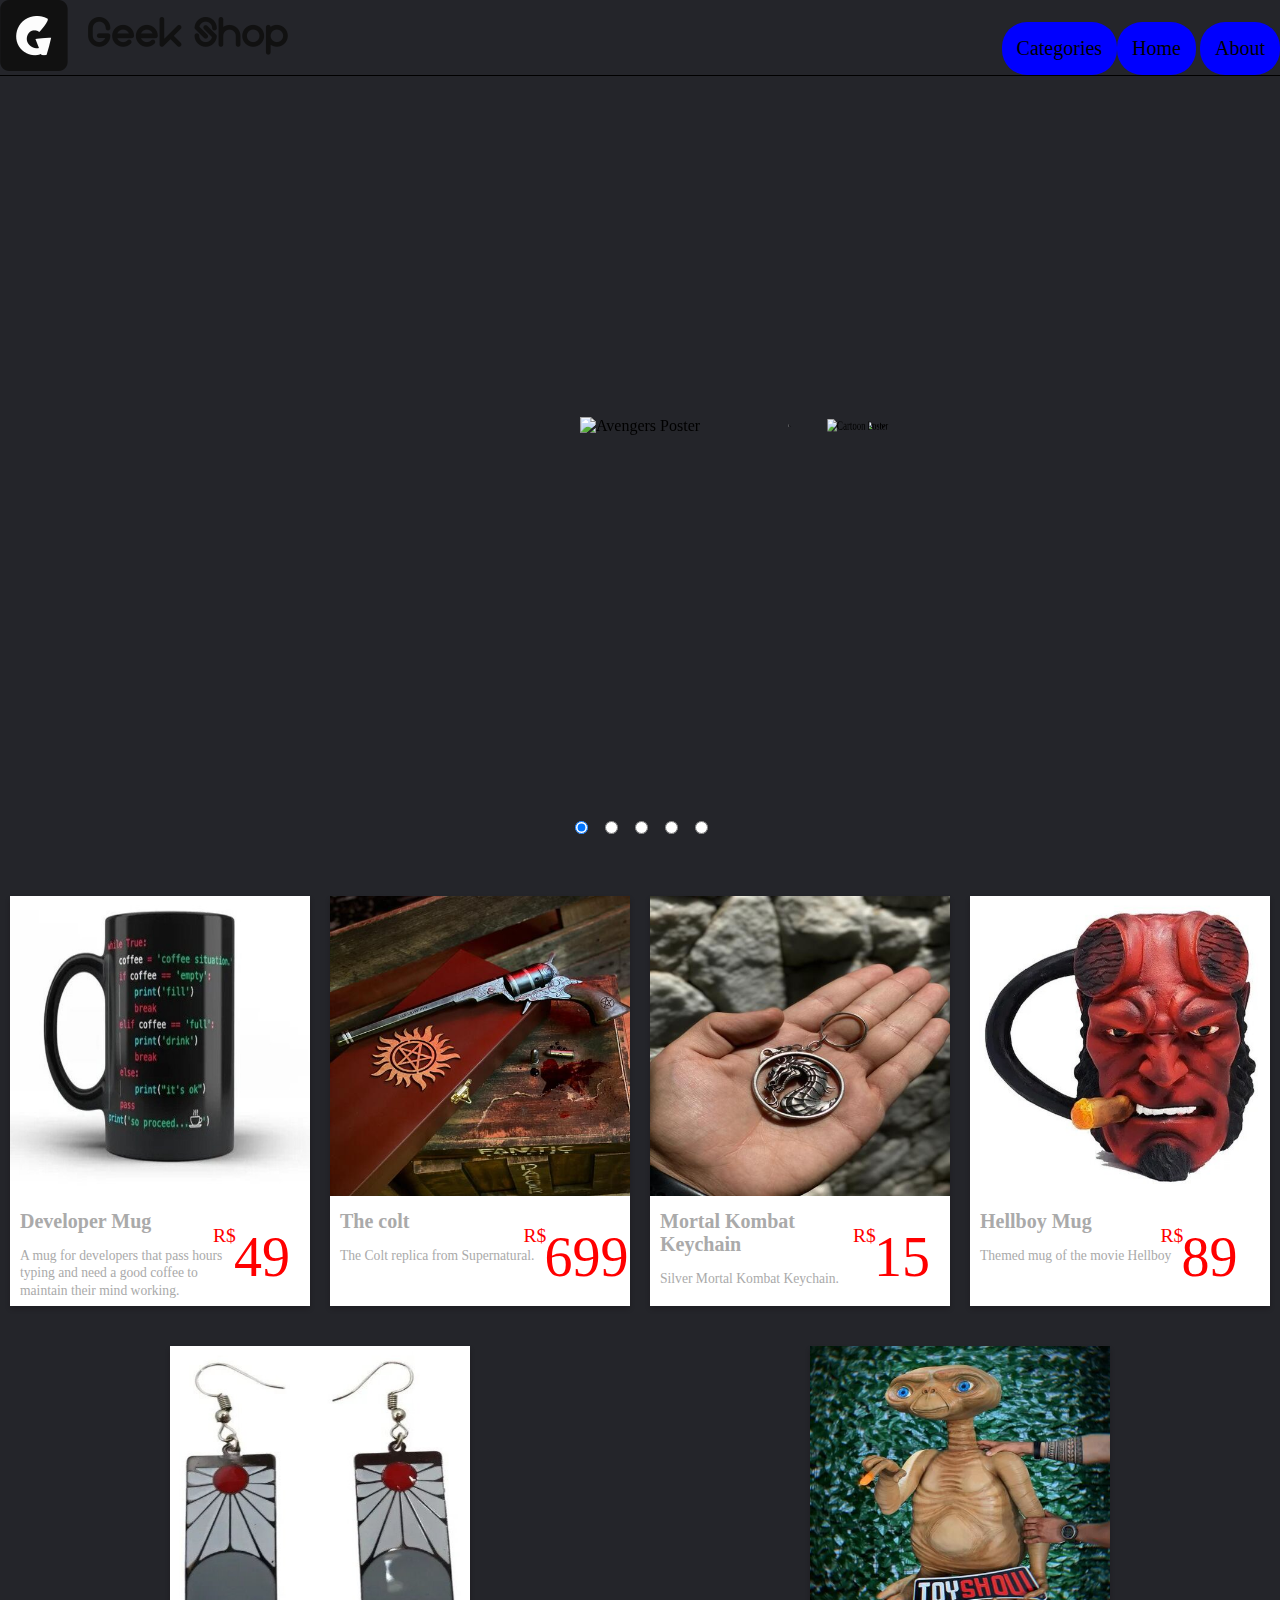
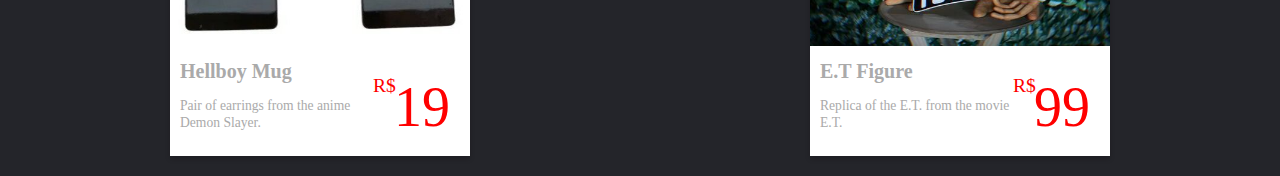
==== index.html @ 68fe2f9c "Feat: Added the first product page with the header and the pictures of the products in the main sect" ====
<!DOCTYPE html>
<html lang="en">

<head>
    <meta charset="UTF-8">
    <meta http-equiv="X-UA-Compatible" content="IE=edge">
    <meta name="viewport" content="width=device-width, initial-scale=1.0">
    <link rel="stylesheet" href="styles.css">
    <link rel="shortcut icon" href="assets/logo/shortcuticon.png">
    <title>Geek Shop</title>
</head>

<body>
    <header>
        <div class="logo">
            <img src="./assets/logo/logo_new.png" alt="Logo" />
        </div>
        <div class="menu">
            <ul>
                <li>
                    <a href=""> Categories </a>
                    <ul>
                        <li><a href="">Accessories</a></li>
                        <li><a href="">Collectibles</a></li>
                        <li><a href="">Mugs</a></li>
                    </ul>
                </li>
            </ul>
            <nav>
                <ul>
                    <li><a href="index.html">Home</a></li>
                    <li><a href="">About</a></li>
                </ul>
            </nav>
        </div>
    </header>
    <main>
        <div class="grid">
            <input type="radio" name="position" checked />
            <input type="radio" name="position" />
            <input type="radio" name="position" />
            <input type="radio" name="position" />
            <input type="radio" name="position" />
            <div id="carousel">
                <div class="item"> <img src="./assets/carousel/avengersposter.jpg" alt="Avengers Poster"> </div>
                <div class="item"> <img src="./assets/carousel/cartoonposter.jpg" alt="Cartoon Poster"></div>
                <div class="item"> <img src="./assets/carousel/showsposter.jpg" alt="Shows Poster"></div>
                <div class="item"> <img src="./assets/carousel/animesposter.jpg" alt="Animes Poster"></div>
                <div class="item"> <img src="./assets/carousel/gamesposter.jpg" alt="Games Poster"></div>
            </div>
        </div>
</body>
<div class="container">
    <a href="/Product page/product1.html" class="product">
        <img src="./assets/Dev's Mug/devmug1.jpg" alt="Developer Mug" />
        <div class="product-description">
            <div class="info">
                <h1>Developer Mug</h1>
                <p>
                    A mug for developers that pass hours typing and need a good coffee to maintain their mind
                    working.
                </p>
            </div>
            <div class="price">49</div>
        </div>
    </a>
    <a href="" class="product">
        <img src="./assets/the colt 599,90/the-colt1.jpeg" alt="The Colt" />
        <div class="product-description">
            <div class="info">
                <h1>The colt</h1>
                <p>
                    The Colt replica from Supernatural.
                </p>
            </div>
            <div class="price">699</div>
        </div>
    </a>
    <a href="" class="product">
        <img src="./assets/keychainMK/mk1.jpeg" alt="Keychain MK" />
        <div class="product-description">
            <div class="info">
                <h1>Mortal Kombat Keychain</h1>
                <p>
                    Silver Mortal Kombat Keychain.
                </p>
            </div>
            <div class="price">15</div>
        </div>
    </a>
    <a href="" class="product">
        <img src="./assets/Hellboy's mug/hellboymug1.jpg" alt="Hellboy Mug" />
        <div class="product-description">
            <div class="info">
                <h1>Hellboy Mug</h1>
                <p>
                    Themed mug of the movie Hellboy
                </p>
            </div>
            <div class="price">89</div>
        </div>
    </a>
    <a href="" class="product">
        <img src="./assets/demonSlayerEarrings/earrings1jpg" alt="Demon Slayer earrings" />
        <div class="product-description">
            <div class="info">
                <h1>Hellboy Mug</h1>
                <p>
                    Pair of earrings from the anime Demon Slayer.
                </p>
            </div>
            <div class="price">19</div>
        </div>
    </a>
    <a href="" class="product">
        <img src="./assets/E.T. 4799,90/Et1.jpeg" alt="E.T. Figure" />
        <div class="product-description">
            <div class="info">
                <h1>E.T Figure</h1>
                <p>
                    Replica of the E.T. from the movie E.T.
                </p>
            </div>
            <div class="price">99</div>
        </div>
    </a>
</div>
</main>
<!-- <footer>
        <p>Developed by <p>
    </footer> -->
</body>

</html>
---- styles.css ----
html,
body {
  margin: 0;
  padding: 0;
  box-sizing: border-box;
  background-color: #24252a
}

body {
  max-width: 100vw;
  height: 100vh;
}

header {
  display: flex;
  justify-content: space-between;
  height: auto;
  border-bottom: 1px solid black;
}

.menu {
  display: flex;
  justify-content: flex-end;
  align-items: flex-end;
}

.menu a {
  text-decoration: none;
  color: black;
  font-size: 20px;
  padding: 15px;
  display: flex;
}

ul {
  display: inline-block;
  margin: 0;
  padding: 0;
}

ul li {
  display: inline-block;
  border-radius: 25px;
  background-color: blue
}


ul li:hover {
  background: #555;
}

ul li:hover ul {
  display: block;
}

ul li ul {
  position: absolute;
  display: none;
}

ul li ul li {
  background: #555;
  display: block;
}

ul li ul li a {
  display: block !important;
}

ul li ul li:hover {
  background: #666;
}

main {
  height: calc(100% -76px);
}

.grid {
  display: grid;
  grid-template-rows: 700px 100px;
  grid-template-columns: 1fr 30px 30px 30px 30px 30px 1fr;
  align-items: center;
  justify-items: center;
}

div#carousel {
  grid-row: 1 / 2;
  grid-column: 1 / 8;
  max-width: 100vw;
  width: 100%;
  height: 600px;
  display: flex;
  align-items: center;
  justify-content: center;
  overflow: hidden;
  transform-style: preserve-3d;
  perspective: 150px;
  --items: 5;
  --middle: 3;
  --position: 1;
  pointer-events: none;
}

#carousel div.item {
  position: absolute;
  width: auto;
  height: auto;
  --r: calc(var(--position) - var(--offset));
  --abs: max(calc(var(--r) * -1), var(--r));
  transition: all 0.25s linear;
  transform: rotateY(calc(-10deg * var(--r)))
    translateX(calc(-300px * var(--r)));
  z-index: calc((var(--position) - var(--abs)));
}

div #carousel div img {
  border: 5px;
}

#carousel div.item:nth-of-type(1) {
  --offset: 1;
}
#carousel div.item:nth-of-type(2) {
  --offset: 2;
}
#carousel div.item:nth-of-type(3) {
  --offset: 3;
}

#carousel div.item:nth-of-type(4) {
  --offset: 4;
}

#carousel div.item:nth-of-type(5) {
  --offset: 5;
}

input:nth-of-type(1) {
  grid-column: 2 / 3;
  grid-row: 2 / 3;
}
input:nth-of-type(1):checked ~ div#carousel {
  --position: 1;
}

input:nth-of-type(2) {
  grid-column: 3 / 4;
  grid-row: 2 / 3;
}
input:nth-of-type(2):checked ~ div#carousel {
  --position: 2;
}

input:nth-of-type(3) {
  grid-column: 4 /5;
  grid-row: 2 / 3;
}
input:nth-of-type(3):checked ~ div#carousel {
  --position: 3;
}

input:nth-of-type(4) {
  grid-column: 5 / 6;
  grid-row: 2 / 3;
}
input:nth-of-type(4):checked ~ div#carousel {
  --position: 4;
}

input:nth-of-type(5) {
  grid-column: 6 / 7;
  grid-row: 2 / 3;
}
input:nth-of-type(5):checked ~ div#carousel {
  --position: 5;
}

.container {
  display: flex;
  flex-direction: row;
  flex-wrap: wrap;
  /* margin: 50px; */
  /* grid-gap: 50px; */
}

.product {
  background: #fff;
  max-width: 300px;
  height: 410px;
  box-shadow: 0 3px 5px rgba(0, 0, 0, 0.2);
  margin: 20px auto;
  /* margin: 20px; */
  text-decoration: none;
}

.product-description {
  position: relative;
}

.price {
  width: 25%;
  float: left;
  color: red;
  font-size: 3.5em;
  position: relative;
  margin-top: 25px;
}

.price::before {
  content: "R$";
  position: absolute;
  top: 0;
  left: -21px;
  font-size: 0.35em;
}

.product img {
  /* background-size: cover; */
  max-width: 100%;
}

.info {
  padding: 10px;
  color: #aaa;
  font-size: 0.85em;
  max-width: 68%;
  float: left;
}

.info h1 {
  font-size: 20px;
  margin: 0 0 5px;
}

.info p {
  margin-bottom: 15px;
  line-height: 1.3em;
}
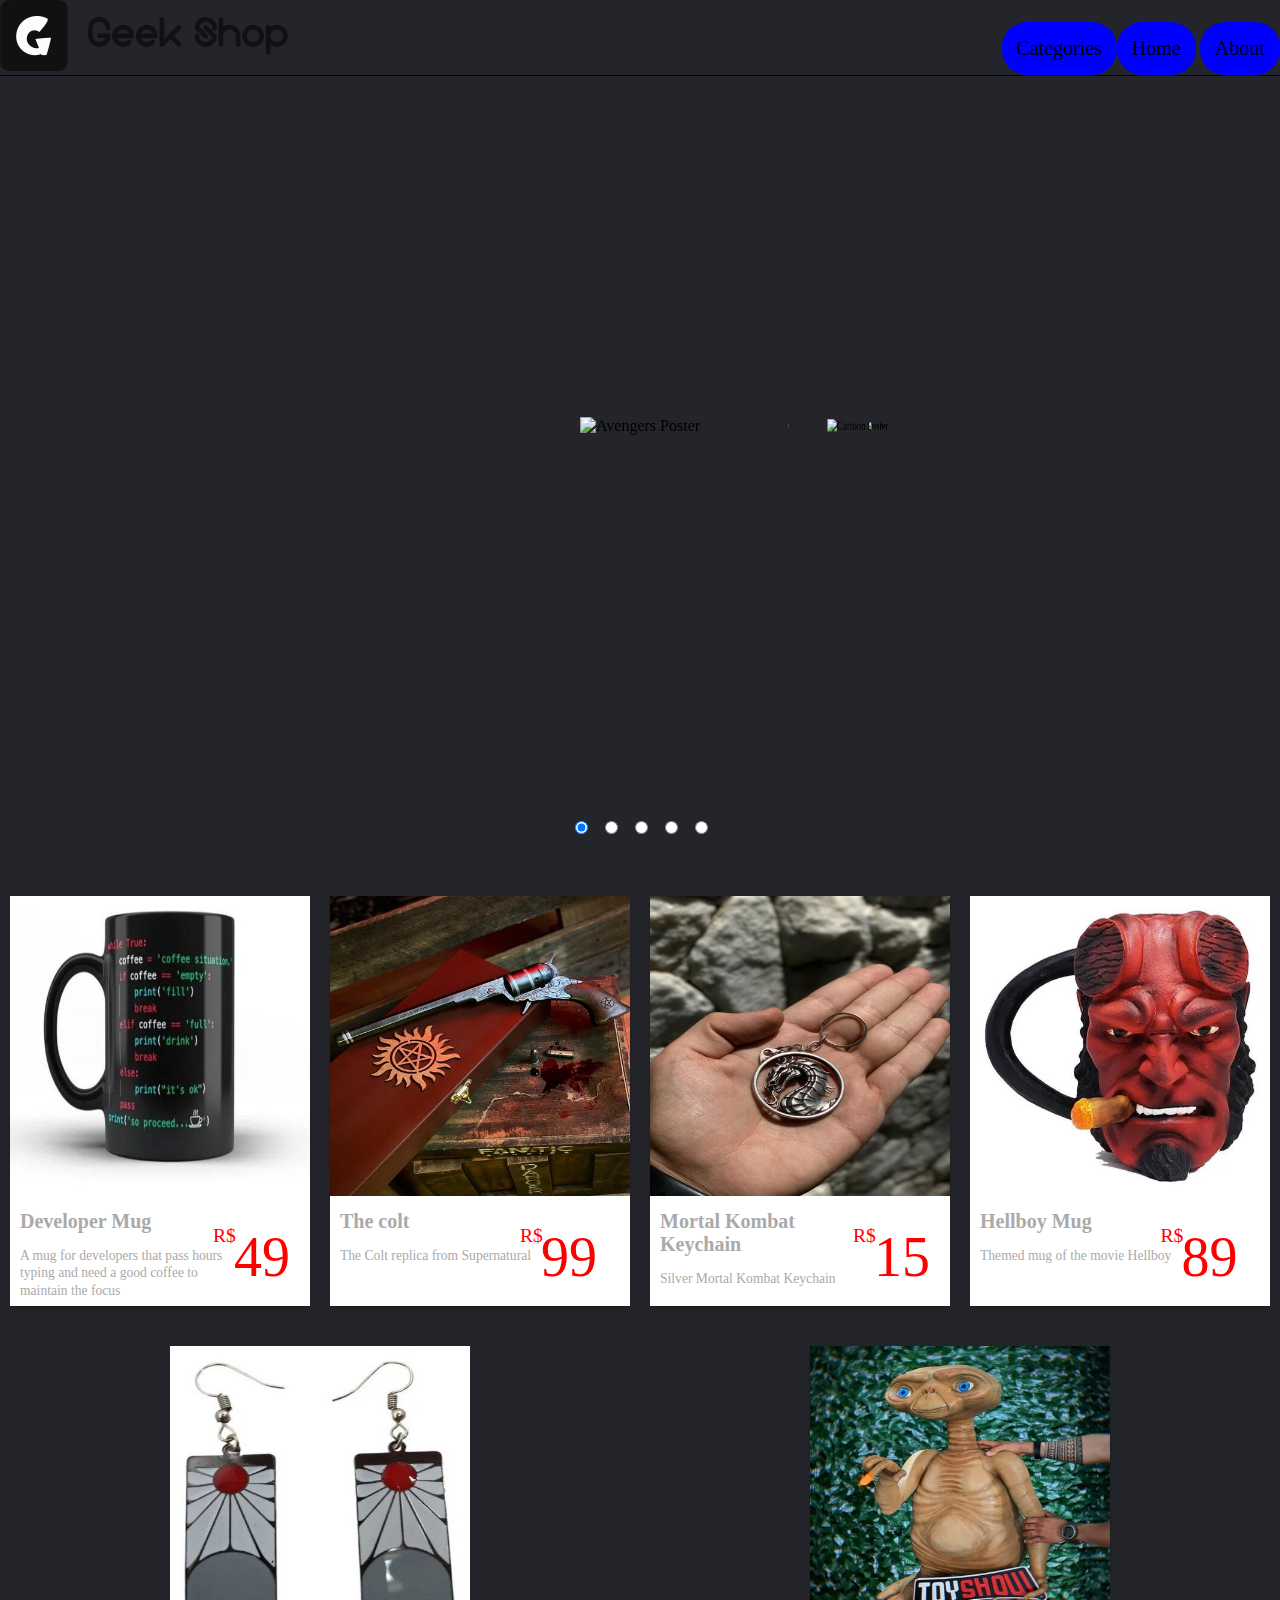
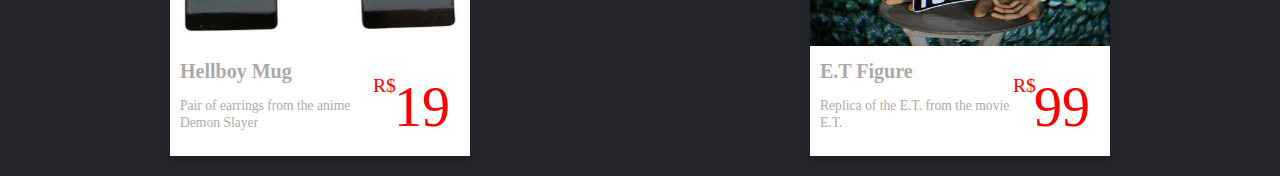
==== commit 98ab7966: "Fix: Changed the color of the prices and the color of the nav bar buttons" ====
--- a/index.html
+++ b/index.html
@@ -6,6 +6,10 @@
     <meta http-equiv="X-UA-Compatible" content="IE=edge">
     <meta name="viewport" content="width=device-width, initial-scale=1.0">
     <link rel="stylesheet" href="styles.css">
+    <link rel="preconnect" href="https://fonts.googleapis.com">
+    <link rel="preconnect" href="https://fonts.gstatic.com" crossorigin>
+    <link href="https://fonts.googleapis.com/css2?family=Roboto:ital,wght@0,300;0,400;0,500;1,300&display=swap"
+        rel="stylesheet">
     <link rel="shortcut icon" href="assets/logo/shortcuticon.png">
     <title>Geek Shop</title>
 </head>
@@ -57,8 +61,7 @@
             <div class="info">
                 <h1>Developer Mug</h1>
                 <p>
-                    A mug for developers that pass hours typing and need a good coffee to maintain their mind
-                    working.
+                    A mug for developers that pass hours typing and need a good coffee to maintain the focus
                 </p>
             </div>
             <div class="price">49</div>
@@ -70,10 +73,10 @@
             <div class="info">
                 <h1>The colt</h1>
                 <p>
-                    The Colt replica from Supernatural.
+                    The Colt replica from Supernatural
                 </p>
             </div>
-            <div class="price">699</div>
+            <div class="price">99</div>
         </div>
     </a>
     <a href="" class="product">
@@ -82,7 +85,7 @@
             <div class="info">
                 <h1>Mortal Kombat Keychain</h1>
                 <p>
-                    Silver Mortal Kombat Keychain.
+                    Silver Mortal Kombat Keychain
                 </p>
             </div>
             <div class="price">15</div>
@@ -106,7 +109,7 @@
             <div class="info">
                 <h1>Hellboy Mug</h1>
                 <p>
-                    Pair of earrings from the anime Demon Slayer.
+                    Pair of earrings from the anime Demon Slayer
                 </p>
             </div>
             <div class="price">19</div>
--- a/styles.css
+++ b/styles.css
@@ -73,6 +73,7 @@
 
 main {
   height: calc(100% -76px);
+  max-width: 100vw;
 }
 
 .grid {
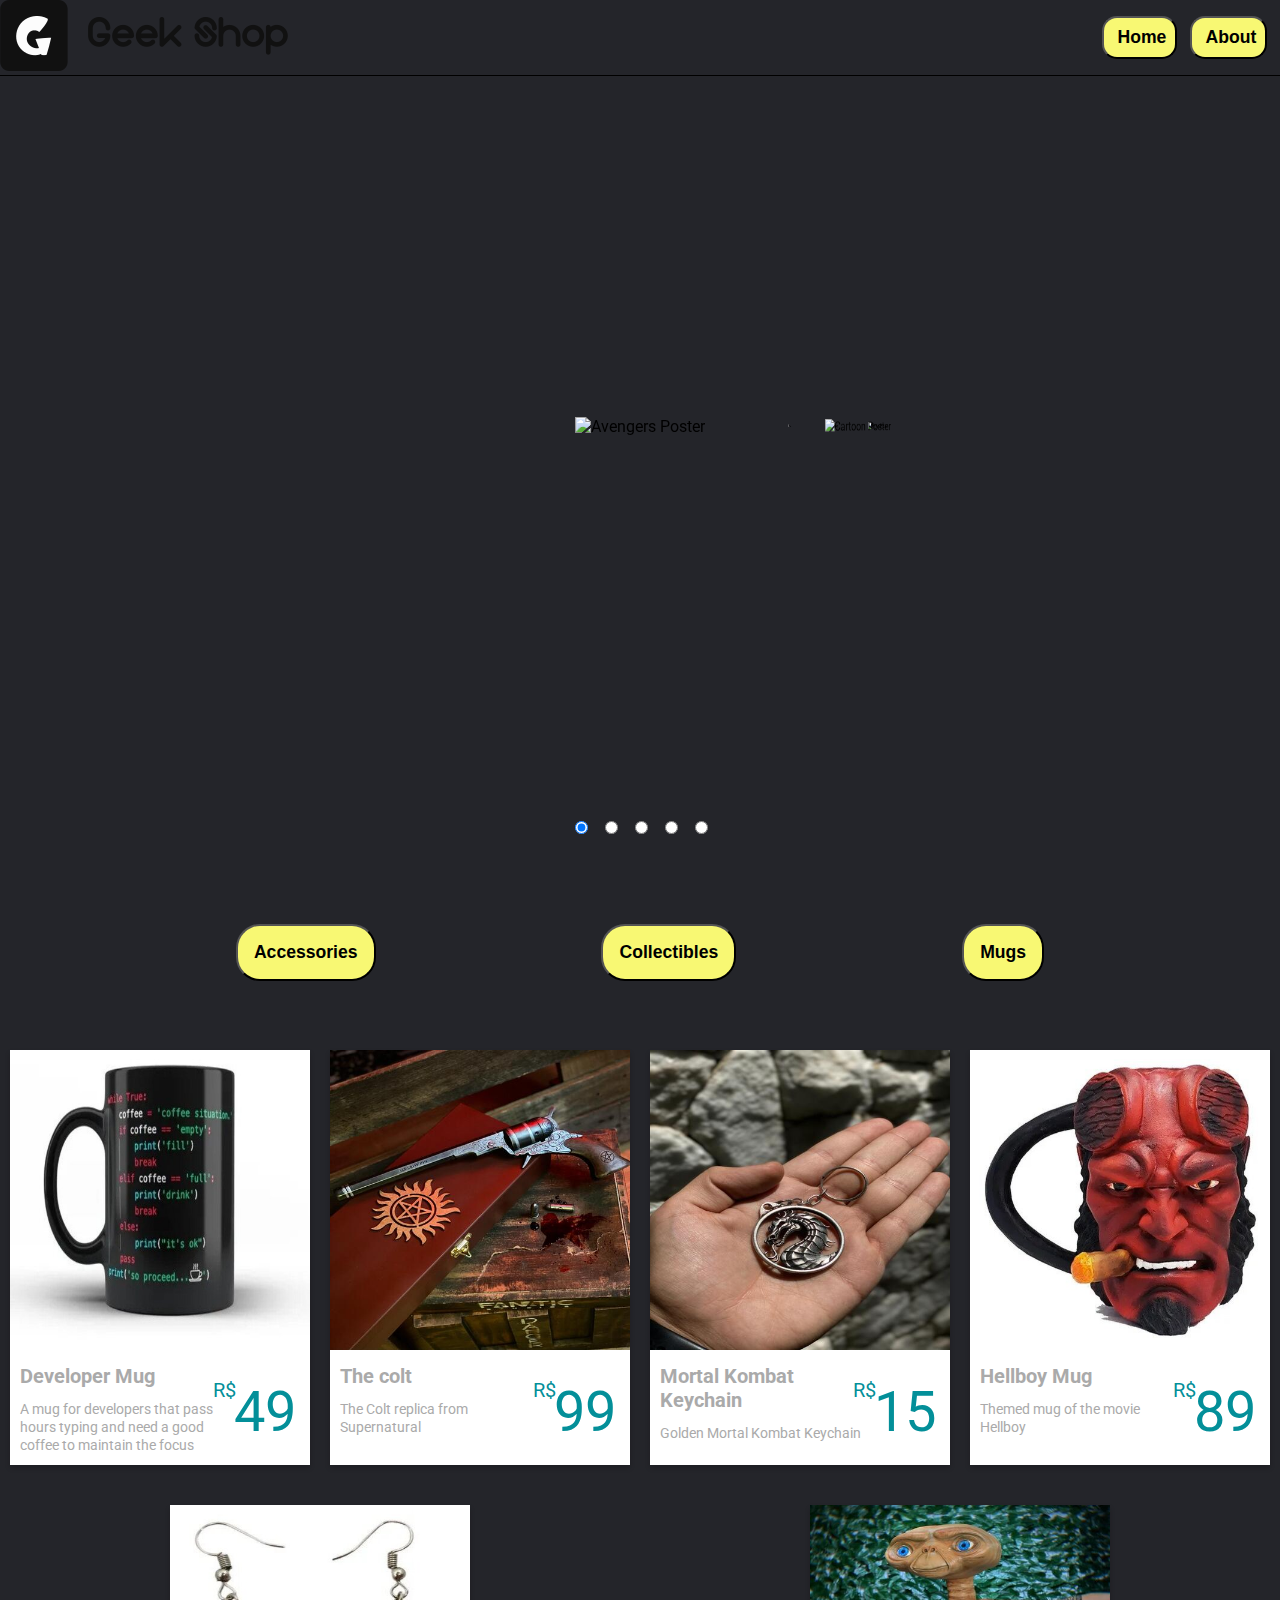
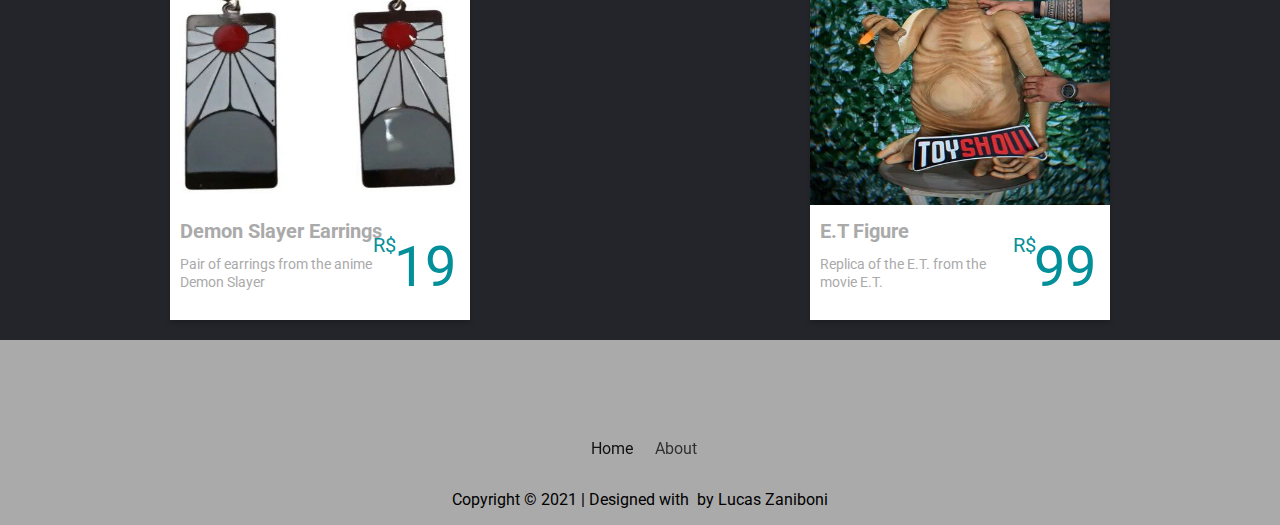
==== commit d1741ff0: "Fix: fixed the responsiviness of the product pages; Feat: added header to all pages" ====
--- a/index.html
+++ b/index.html
@@ -5,12 +5,14 @@
     <meta charset="UTF-8">
     <meta http-equiv="X-UA-Compatible" content="IE=edge">
     <meta name="viewport" content="width=device-width, initial-scale=1.0">
-    <link rel="stylesheet" href="styles.css">
+    <link rel="stylesheet" href="./css-files/styles.css">
+    <link rel="stylesheet" href="https://use.fontawesome.com/releases/v5.15.4/css/all.css"
+        integrity="sha384-DyZ88mC6Up2uqS4h/KRgHuoeGwBcD4Ng9SiP4dIRy0EXTlnuz47vAwmeGwVChigm" crossorigin="anonymous">
     <link rel="preconnect" href="https://fonts.googleapis.com">
     <link rel="preconnect" href="https://fonts.gstatic.com" crossorigin>
     <link href="https://fonts.googleapis.com/css2?family=Roboto:ital,wght@0,300;0,400;0,500;1,300&display=swap"
         rel="stylesheet">
-    <link rel="shortcut icon" href="assets/logo/shortcuticon.png">
+    <link rel="shortcut icon" href="./assets/logo/shortcuticon.png">
     <title>Geek Shop</title>
 </head>
 
@@ -19,24 +21,14 @@
         <div class="logo">
             <img src="./assets/logo/logo_new.png" alt="Logo" />
         </div>
-        <div class="menu">
-            <ul>
-                <li>
-                    <a href=""> Categories </a>
-                    <ul>
-                        <li><a href="">Accessories</a></li>
-                        <li><a href="">Collectibles</a></li>
-                        <li><a href="">Mugs</a></li>
-                    </ul>
-                </li>
-            </ul>
-            <nav>
-                <ul>
-                    <li><a href="index.html">Home</a></li>
-                    <li><a href="">About</a></li>
-                </ul>
-            </nav>
-        </div>
+        <nav class="menu">
+            <a href="./index.html">
+                <button id="home" class="options"><i class="fas fa-home"></i>Home</button>
+            </a>
+            <a href="">
+                <button id="About" class="options"><i class="fas fa-users"></i>About</button>
+            </a>
+        </nav>
     </header>
     <main>
         <div class="grid">
@@ -53,85 +45,110 @@
                 <div class="item"> <img src="./assets/carousel/gamesposter.jpg" alt="Games Poster"></div>
             </div>
         </div>
-</body>
-<div class="container">
-    <a href="/Product page/product1.html" class="product">
-        <img src="./assets/Dev's Mug/devmug1.jpg" alt="Developer Mug" />
-        <div class="product-description">
-            <div class="info">
-                <h1>Developer Mug</h1>
-                <p>
-                    A mug for developers that pass hours typing and need a good coffee to maintain the focus
-                </p>
+        <div class="div__categories">
+            <a href=""> <button id="Accessories" class="categories">Accessories</button> </a>
+            <a href=""> <button id="Collectibles" class="categories">Collectibles</button> </a>
+            <a href=""> <button id="Mugs" class="categories">Mugs </button> </a>
+        </div>
+        <div class="container">
+            <a href="./html-files/product1.html" class="product">
+                <img src="./assets/Dev's Mug/devmug1.jpg" alt="Developer Mug" />
+                <div class="product-description">
+                    <div class="info">
+                        <h1>Developer Mug</h1>
+                        <p>
+                            A mug for developers that pass hours typing and need a good coffee to maintain the focus
+                        </p>
+                    </div>
+                    <div class="price">49</div>
+                </div>
+            </a>
+            <a href="./html-files/product2.html" class="product">
+                <img src="./assets/the colt 599,90/the-colt1.jpeg" alt="The Colt" />
+                <div class="product-description">
+                    <div class="info">
+                        <h1>The colt</h1>
+                        <p>
+                            The Colt replica from Supernatural
+                        </p>
+                    </div>
+                    <div class="price">99</div>
+                </div>
+            </a>
+            <a href="./html-files/product3.html" class="product">
+                <img src="./assets/keychainMK/mk1.jpeg" alt="Keychain MK" />
+                <div class="product-description">
+                    <div class="info">
+                        <h1>Mortal Kombat Keychain</h1>
+                        <p>
+                            Golden Mortal Kombat Keychain
+                        </p>
+                    </div>
+                    <div class="price">15</div>
+                </div>
+            </a>
+            <a href="./html-files/product4.html" class="product">
+                <img src="./assets/Hellboy's mug/hellboymug1.jpg" alt="Hellboy Mug" />
+                <div class="product-description">
+                    <div class="info">
+                        <h1>Hellboy Mug</h1>
+                        <p>
+                            Themed mug of the movie Hellboy
+                        </p>
+                    </div>
+                    <div class="price">89</div>
+                </div>
+            </a>
+            <a href="./html-files/product5.html" class="product">
+                <img src="./assets/demonSlayerEarrings/earrings1jpg" alt="Demon Slayer earrings" />
+                <div class="product-description">
+                    <div class="info">
+                        <h1>Demon Slayer Earrings</h1>
+                        <p>
+                            Pair of earrings from the anime Demon Slayer
+                        </p>
+                    </div>
+                    <div class="price">19</div>
+                </div>
+            </a>
+            <a href="./html-files/product6.html" class="product">
+                <img src="./assets/E.T. 4799,90/Et1.jpeg" alt="E.T. Figure" />
+                <div class="product-description">
+                    <div class="info">
+                        <h1>E.T Figure</h1>
+                        <p>
+                            Replica of the E.T. from the movie E.T.
+                        </p>
+                    </div>
+                    <div class="price">99</div>
+                </div>
+            </a>
+        </div>
+    </main>
+    <footer>
+        <div class="footer">
+            <div class="media__icons">
+                <div class="SocialMedia"> <a href="https://facebook.com/"><i class="fab fa-facebook"></i></a></div>
+                <div class="SocialMedia"> <a href="https://www.snapchat.com/"><i class="fab fa-snapchat"></i></a></div>
+                <div class="SocialMedia"> <a href="https://twitter.com/"><i class="fab fa-twitter"></i></a></div>
+                <div class="SocialMedia"> <a href="https://www.instagram.com/"><i class="fab fa-instagram"></i></a>
+                </div>
+                <div class="SocialMedia"> <a href="https://facebook.com/"><i class="fab fa-whatsapp"></i></a></div>
             </div>
-            <div class="price">49</div>
+            <div class="secondlinefooter">
+                <ul class="footer__list">
+                    <li>
+                        <a href="./index.html">
+                    <li class="homepage">Home</li></a>
+                    <a href="">
+                        <li class="aboutpage">About</li>
+                    </a>
+                    </li>
+                </ul>
+            </div>
+            <p> Copyright &copy; 2021 | Designed with <i class="fas fa-heart"></i> by Lucas Zaniboni</p>
         </div>
-    </a>
-    <a href="" class="product">
-        <img src="./assets/the colt 599,90/the-colt1.jpeg" alt="The Colt" />
-        <div class="product-description">
-            <div class="info">
-                <h1>The colt</h1>
-                <p>
-                    The Colt replica from Supernatural
-                </p>
-            </div>
-            <div class="price">99</div>
-        </div>
-    </a>
-    <a href="" class="product">
-        <img src="./assets/keychainMK/mk1.jpeg" alt="Keychain MK" />
-        <div class="product-description">
-            <div class="info">
-                <h1>Mortal Kombat Keychain</h1>
-                <p>
-                    Silver Mortal Kombat Keychain
-                </p>
-            </div>
-            <div class="price">15</div>
-        </div>
-    </a>
-    <a href="" class="product">
-        <img src="./assets/Hellboy's mug/hellboymug1.jpg" alt="Hellboy Mug" />
-        <div class="product-description">
-            <div class="info">
-                <h1>Hellboy Mug</h1>
-                <p>
-                    Themed mug of the movie Hellboy
-                </p>
-            </div>
-            <div class="price">89</div>
-        </div>
-    </a>
-    <a href="" class="product">
-        <img src="./assets/demonSlayerEarrings/earrings1jpg" alt="Demon Slayer earrings" />
-        <div class="product-description">
-            <div class="info">
-                <h1>Hellboy Mug</h1>
-                <p>
-                    Pair of earrings from the anime Demon Slayer
-                </p>
-            </div>
-            <div class="price">19</div>
-        </div>
-    </a>
-    <a href="" class="product">
-        <img src="./assets/E.T. 4799,90/Et1.jpeg" alt="E.T. Figure" />
-        <div class="product-description">
-            <div class="info">
-                <h1>E.T Figure</h1>
-                <p>
-                    Replica of the E.T. from the movie E.T.
-                </p>
-            </div>
-            <div class="price">99</div>
-        </div>
-    </a>
-</div>
-</main>
-<!-- <footer>
-        <p>Developed by <p>
-    </footer> -->
+    </footer>
 </body>
 
 </html>--- a/css-files/styles.css
+++ b/css-files/styles.css
@@ -0,0 +1,318 @@
+html,
+body {
+  margin: 0;
+  padding: 0;
+  box-sizing: border-box;
+  font-family: 'Roboto', sans-serif;
+  background-color: #24252a
+}
+
+body {
+  max-width: 100vw;
+  height: 100vh;
+}
+
+footer {
+  background: #aaa;
+  display: flex;
+  justify-content: center;
+}
+
+header {
+  max-width: 100vw;
+  display: flex;
+  justify-content: space-between;
+  align-items: center;
+  height: auto;
+  border-bottom: 1px solid black;
+}
+
+.menu {
+  display: flex;
+  /* width: 20%; */
+  justify-content:space-evenly;
+}
+
+.fas {
+  margin-right: 0.3rem;
+}
+
+.options {
+  background: rgb(248, 248, 115);
+  cursor: pointer;
+  transition: 0.5s ease;
+  margin-right: 0.8rem;
+  padding: 0.5em;
+  border-radius: 15px;
+  font-size: 1.1rem;
+  font-weight: bold;
+}
+
+.options:hover {
+  background: rgb(231, 235, 7);
+}
+
+
+main {
+  height: calc(100% -76px);
+  max-width: 100vw;
+}
+
+.grid {
+  display: grid;
+  grid-template-rows: 700px 100px;
+  grid-template-columns: 1fr 30px 30px 30px 30px 30px 1fr;
+  align-items: center;
+  justify-items: center;
+}
+
+div#carousel {
+  grid-row: 1 / 2;
+  grid-column: 1 / 8;
+  max-width: 100vw;
+  width: 100%;
+  height: 600px;
+  display: flex;
+  align-items: center;
+  justify-content: center;
+  overflow: hidden;
+  transform-style: preserve-3d;
+  perspective: 150px;
+  --items: 5;
+  --middle: 3;
+  --position: 1;
+  pointer-events: none;
+}
+
+#carousel div.item {
+  position: absolute;
+  width: auto;
+  height: auto;
+  --r: calc(var(--position) - var(--offset));
+  --abs: max(calc(var(--r) * -1), var(--r));
+  transition: all 0.25s linear;
+  transform: rotateY(calc(-10deg * var(--r)))
+    translateX(calc(-300px * var(--r)));
+  z-index: calc((var(--position) - var(--abs)));
+}
+
+div #carousel div img {
+  border: 5px;
+}
+
+#carousel div.item:nth-of-type(1) {
+  --offset: 1;
+}
+#carousel div.item:nth-of-type(2) {
+  --offset: 2;
+}
+#carousel div.item:nth-of-type(3) {
+  --offset: 3;
+}
+
+#carousel div.item:nth-of-type(4) {
+  --offset: 4;
+}
+
+#carousel div.item:nth-of-type(5) {
+  --offset: 5;
+}
+
+input:nth-of-type(1) {
+  grid-column: 2 / 3;
+  grid-row: 2 / 3;
+}
+input:nth-of-type(1):checked ~ div#carousel {
+  --position: 1;
+}
+
+input:nth-of-type(2) {
+  grid-column: 3 / 4;
+  grid-row: 2 / 3;
+}
+input:nth-of-type(2):checked ~ div#carousel {
+  --position: 2;
+}
+
+input:nth-of-type(3) {
+  grid-column: 4 /5;
+  grid-row: 2 / 3;
+}
+input:nth-of-type(3):checked ~ div#carousel {
+  --position: 3;
+}
+
+input:nth-of-type(4) {
+  grid-column: 5 / 6;
+  grid-row: 2 / 3;
+}
+input:nth-of-type(4):checked ~ div#carousel {
+  --position: 4;
+}
+
+input:nth-of-type(5) {
+  grid-column: 6 / 7;
+  grid-row: 2 / 3;
+}
+input:nth-of-type(5):checked ~ div#carousel {
+  --position: 5;
+}
+
+.div__categories {
+  display: flex;
+  align-items: center;
+  justify-content: space-evenly;
+  padding: 10px;
+  margin: 3% 0;
+}
+
+.categories {
+  background: rgb(248, 248, 115);
+  padding: 1rem;
+  font-size: 1.1rem;
+  font-weight: bold;
+  border-radius: 1.5rem;
+}
+
+.container {
+  display: flex;
+  flex-direction: row;
+  flex-wrap: wrap;
+}
+
+.product {
+  background: #fff;
+  max-width: 300px;
+  height: 415px;
+  box-shadow: 0 3px 5px rgba(0, 0, 0, 0.2);
+  margin: 20px auto;
+  text-decoration: none;
+}
+
+.product-description {
+  position: relative;
+}
+
+.price {
+  width: 25%;
+  float: left;
+  color: rgb(3, 143, 153);
+  font-size: 3.5em;
+  position: relative;
+  margin-top: 25px;
+}
+
+.price::before {
+  content: "R$";
+  position: absolute;
+  top: 0;
+  left: -21px;
+  font-size: 0.35em;
+}
+
+.product img {
+  /* background-size: cover; */
+  max-width: 100%;
+}
+
+.info {
+  padding: 10px;
+  color: #aaa;
+  font-size: 0.85em;
+  max-width: 68%;
+  float: left;
+}
+
+.info h1 {
+  font-size: 20px;
+  margin: 0 0 5px;
+}
+
+.info p {
+  margin-bottom: 15px;
+  line-height: 1.3em;
+}
+
+.footer {
+  justify-content: center;
+  align-items: center;
+}
+
+.media__icons {
+  display: flex;
+  justify-content: center;
+  padding: 1.5rem;
+}
+
+.media__icons .SocialMedia {
+  padding: 1.1rem;
+  font-size: 1.6rem;
+}
+
+.fab, .fas {
+  filter: grayscale(100%);
+  cursor: pointer;
+  transition: 0.6s ease;
+}
+
+.fa-facebook:hover {
+  filter: grayscale(0%);
+  color: rgb(0, 120, 246)
+}
+
+.fa-snapchat:hover {
+  filter: grayscale(0%);
+  color: rgb(255, 252, 0);
+}
+
+.fa-twitter:hover {
+  filter: grayscale(0%);
+  color: rgb(29, 161, 242);
+}
+
+.fa-instagram:hover {
+  filter: grayscale(0%);
+  background: #f09433; 
+  background: -moz-linear-gradient(45deg, #f09433 0%, #e6683c 25%, #dc2743 50%, #cc2366 75%, #bc1888 100%); 
+  background: -webkit-linear-gradient(45deg, #f09433 0%,#e6683c 25%,#dc2743 50%,#cc2366 75%,#bc1888 100%); 
+  background: linear-gradient(45deg, #f09433 0%,#e6683c 25%,#dc2743 50%,#cc2366 75%,#bc1888 100%); 
+  filter: progid:DXImageTransform.Microsoft.gradient( startColorstr='#f09433', endColorstr='#bc1888',GradientType=1 );
+}
+
+.fa-whatsapp:hover {
+  filter: grayscale(0%);
+  color: rgb(52, 175, 35);
+}
+
+.fa-heart:hover {
+  filter: grayscale(0%);
+  color: red;
+}
+
+.secondlinefooter {
+  display: flex;
+  justify-content: space-evenly;
+}
+
+.footer__list {
+  display: flex;
+  align-items: center;
+  justify-content: center;
+  list-style: none;
+  margin-right: 2rem;
+  filter: grayscale(100%)
+}
+
+.footer__list  a{
+  margin: 0;
+  padding: 0;
+  text-decoration: none;
+}
+
+.aboutpage {
+  margin-left: 1.4rem;
+}
+
+.footer__list a:hover {
+  text-decoration: underline;
+}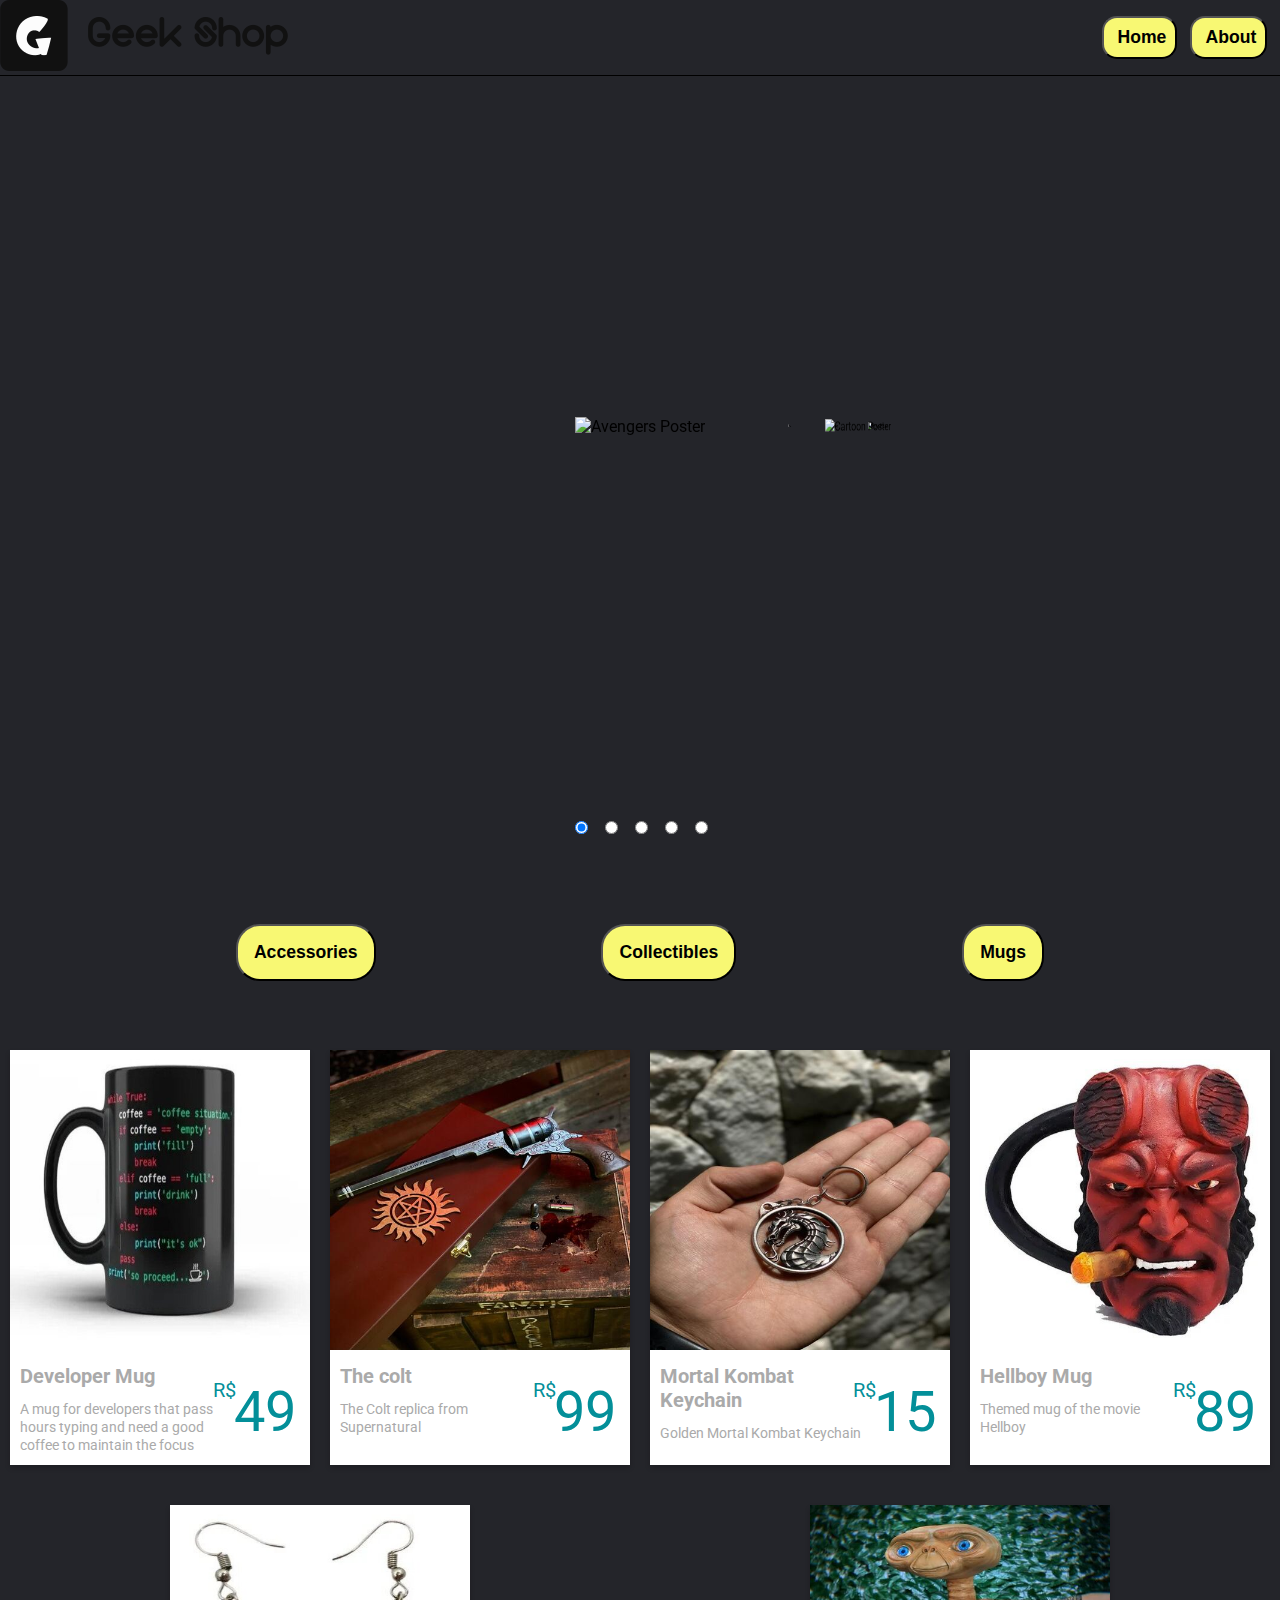
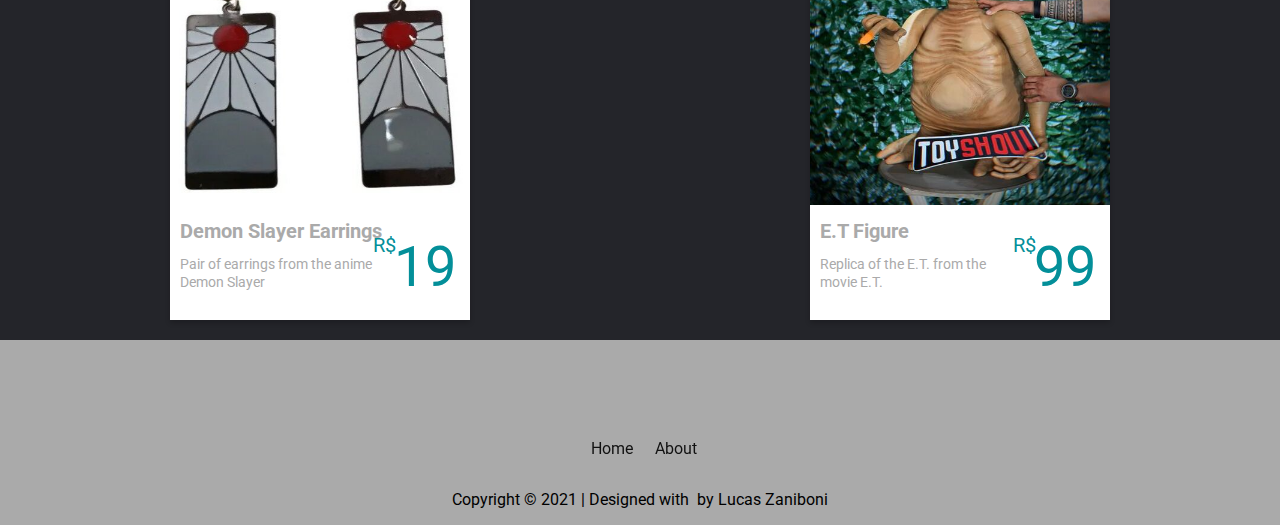
==== commit 880badc6: "Feat: Added the 'About' page." ====
--- a/index.html
+++ b/index.html
@@ -140,7 +140,7 @@
                     <li>
                         <a href="./index.html">
                     <li class="homepage">Home</li></a>
-                    <a href="">
+                    <a href="./css-files/about.css">
                         <li class="aboutpage">About</li>
                     </a>
                     </li>
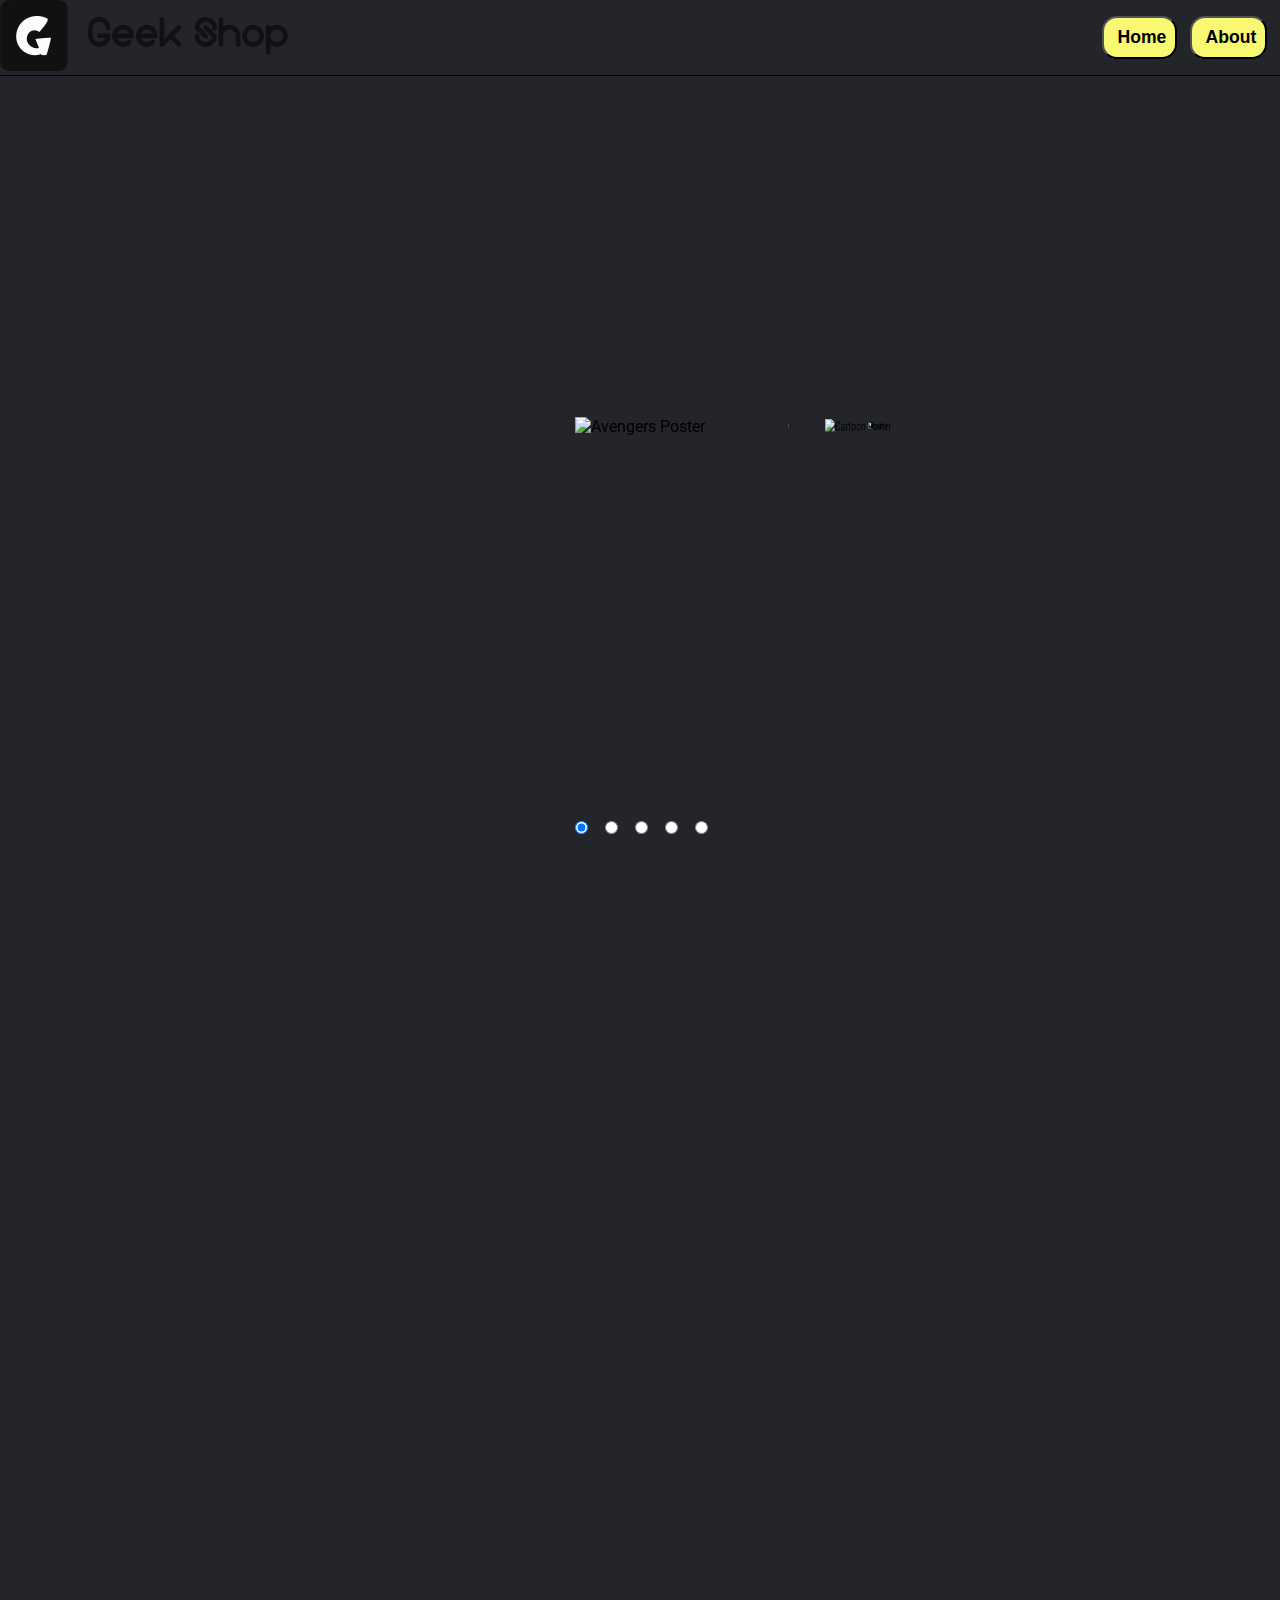
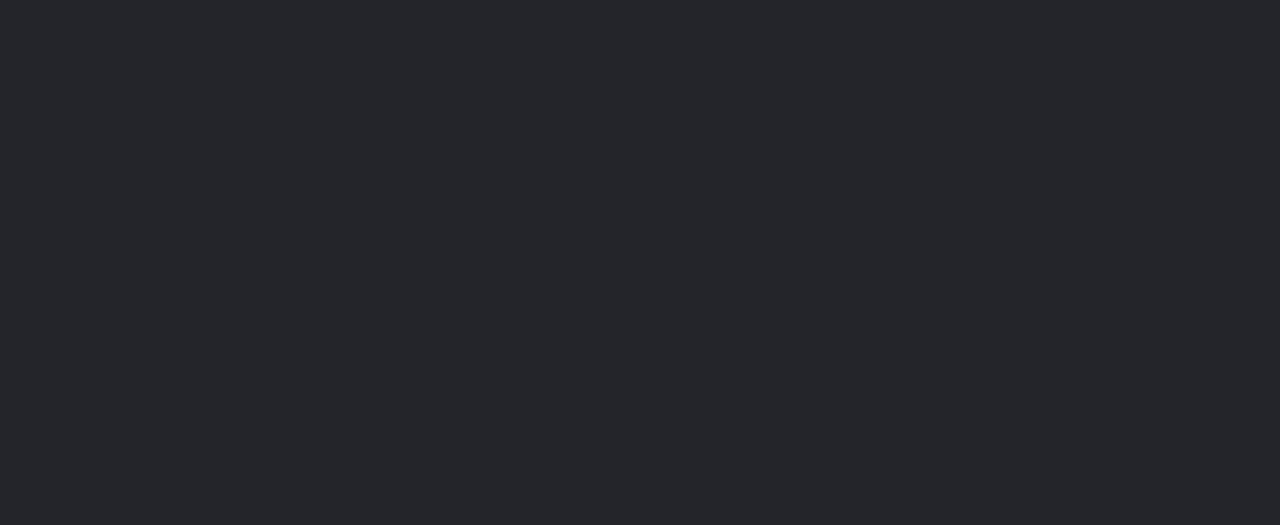
==== commit f6fb7f88: "Fix: Added Responsive design for the home page to the screen pf 375px; Feat: Added the About page" ====
--- a/index.html
+++ b/index.html
@@ -25,7 +25,7 @@
             <a href="./index.html">
                 <button id="home" class="options"><i class="fas fa-home"></i>Home</button>
             </a>
-            <a href="">
+            <a href="/html-files/about.html">
                 <button id="About" class="options"><i class="fas fa-users"></i>About</button>
             </a>
         </nav>
@@ -133,14 +133,14 @@
                 <div class="SocialMedia"> <a href="https://twitter.com/"><i class="fab fa-twitter"></i></a></div>
                 <div class="SocialMedia"> <a href="https://www.instagram.com/"><i class="fab fa-instagram"></i></a>
                 </div>
-                <div class="SocialMedia"> <a href="https://facebook.com/"><i class="fab fa-whatsapp"></i></a></div>
+                <div class="SocialMedia"> <a href="https://wa.me/73998351050"><i class="fab fa-whatsapp"></i></a></div>
             </div>
             <div class="secondlinefooter">
                 <ul class="footer__list">
                     <li>
                         <a href="./index.html">
                     <li class="homepage">Home</li></a>
-                    <a href="./css-files/about.css">
+                    <a href="/html-files/about.html">
                         <li class="aboutpage">About</li>
                     </a>
                     </li>
--- a/css-files/styles.css
+++ b/css-files/styles.css
@@ -3,16 +3,20 @@
   margin: 0;
   padding: 0;
   box-sizing: border-box;
-  font-family: 'Roboto', sans-serif;
-  background-color: #24252a
+  font-family: "Roboto", sans-serif;
+  background-color: #24252a;
+  overflow-x: hidden;
 }
 
 body {
   max-width: 100vw;
+  width: 100%;
   height: 100vh;
 }
 
 footer {
+  max-width: 100vw;
+  width: 100%;
   background: #aaa;
   display: flex;
   justify-content: center;
@@ -30,7 +34,7 @@
 .menu {
   display: flex;
   /* width: 20%; */
-  justify-content:space-evenly;
+  justify-content: space-evenly;
 }
 
 .fas {
@@ -51,7 +55,6 @@
 .options:hover {
   background: rgb(231, 235, 7);
 }
-
 
 main {
   height: calc(100% -76px);
@@ -249,7 +252,8 @@
   font-size: 1.6rem;
 }
 
-.fab, .fas {
+.fab,
+.fas {
   filter: grayscale(100%);
   cursor: pointer;
   transition: 0.6s ease;
@@ -257,7 +261,7 @@
 
 .fa-facebook:hover {
   filter: grayscale(0%);
-  color: rgb(0, 120, 246)
+  color: rgb(0, 120, 246);
 }
 
 .fa-snapchat:hover {
@@ -272,10 +276,31 @@
 
 .fa-instagram:hover {
   filter: grayscale(0%);
-  background: #f09433; 
-  background: -moz-linear-gradient(45deg, #f09433 0%, #e6683c 25%, #dc2743 50%, #cc2366 75%, #bc1888 100%); 
-  background: -webkit-linear-gradient(45deg, #f09433 0%,#e6683c 25%,#dc2743 50%,#cc2366 75%,#bc1888 100%); 
-  background: linear-gradient(45deg, #f09433 0%,#e6683c 25%,#dc2743 50%,#cc2366 75%,#bc1888 100%); 
+  background: #f09433;
+  background: -moz-linear-gradient(
+    45deg,
+    #f09433 0%,
+    #e6683c 25%,
+    #dc2743 50%,
+    #cc2366 75%,
+    #bc1888 100%
+  );
+  background: -webkit-linear-gradient(
+    45deg,
+    #f09433 0%,
+    #e6683c 25%,
+    #dc2743 50%,
+    #cc2366 75%,
+    #bc1888 100%
+  );
+  background: linear-gradient(
+    45deg,
+    #f09433 0%,
+    #e6683c 25%,
+    #dc2743 50%,
+    #cc2366 75%,
+    #bc1888 100%
+  );
   filter: progid:DXImageTransform.Microsoft.gradient( startColorstr='#f09433', endColorstr='#bc1888',GradientType=1 );
 }
 
@@ -300,10 +325,10 @@
   justify-content: center;
   list-style: none;
   margin-right: 2rem;
-  filter: grayscale(100%)
-}
-
-.footer__list  a{
+  filter: grayscale(100%);
+}
+
+.footer__list a {
   margin: 0;
   padding: 0;
   text-decoration: none;
@@ -315,4 +340,20 @@
 
 .footer__list a:hover {
   text-decoration: underline;
-}+}
+
+@media only screen and (max-width: 376px) {
+  header {
+    flex-direction: column;
+    justify-content: center;
+    align-items: center;
+  }
+
+  footer {
+    width: 100%;
+  }
+
+  footer p {
+    margin-left: 1.3rem;
+  }
+}
